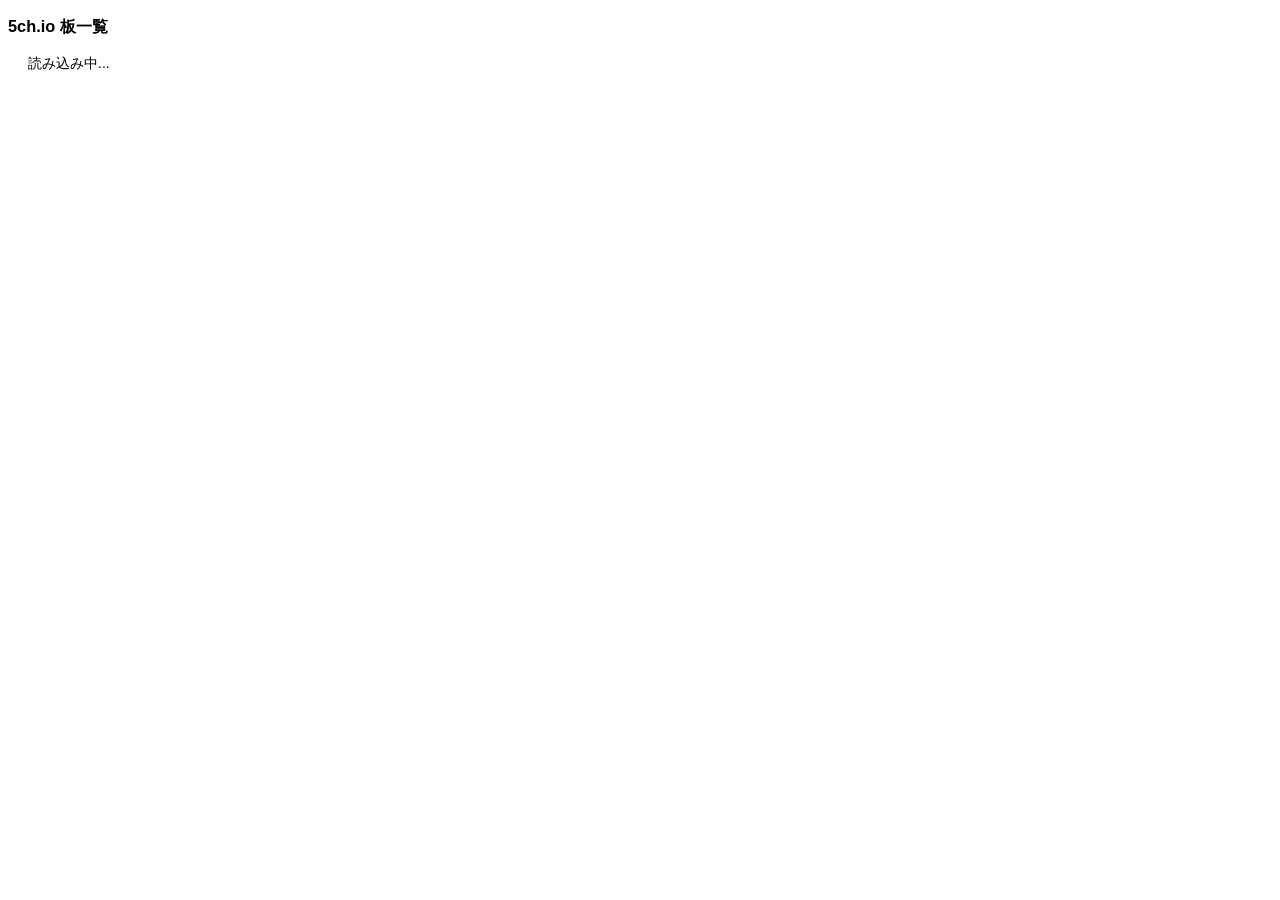
==== 5ch.ioViewer/index.html @ 729b698a "feat: add back-to-board-list button for seamless navigation" ====
<!DOCTYPE html>
<html lang="ja">
<head>
    <meta charset="UTF-8">
    <title>5ch.io Viewer</title>
    <style>
        body { width: 300px; font-family: sans-serif; font-size: 14px; }
        ul { padding-left: 20px; }
        /* ★ボタンをちょっとだけ見やすくするデザイン */
        #back-btn {
            margin-bottom: 10px;
            padding: 5px 10px;
            cursor: pointer;
        }
    </style>
</head>
<body>
    <h3>5ch.io 板一覧</h3>
    
    <button id="back-btn" style="display: none;">← 板一覧に戻る</button>

    <ul id="bbs-list">読み込み中...</ul>

    <script src="script.js"></script>
</body>
</html>
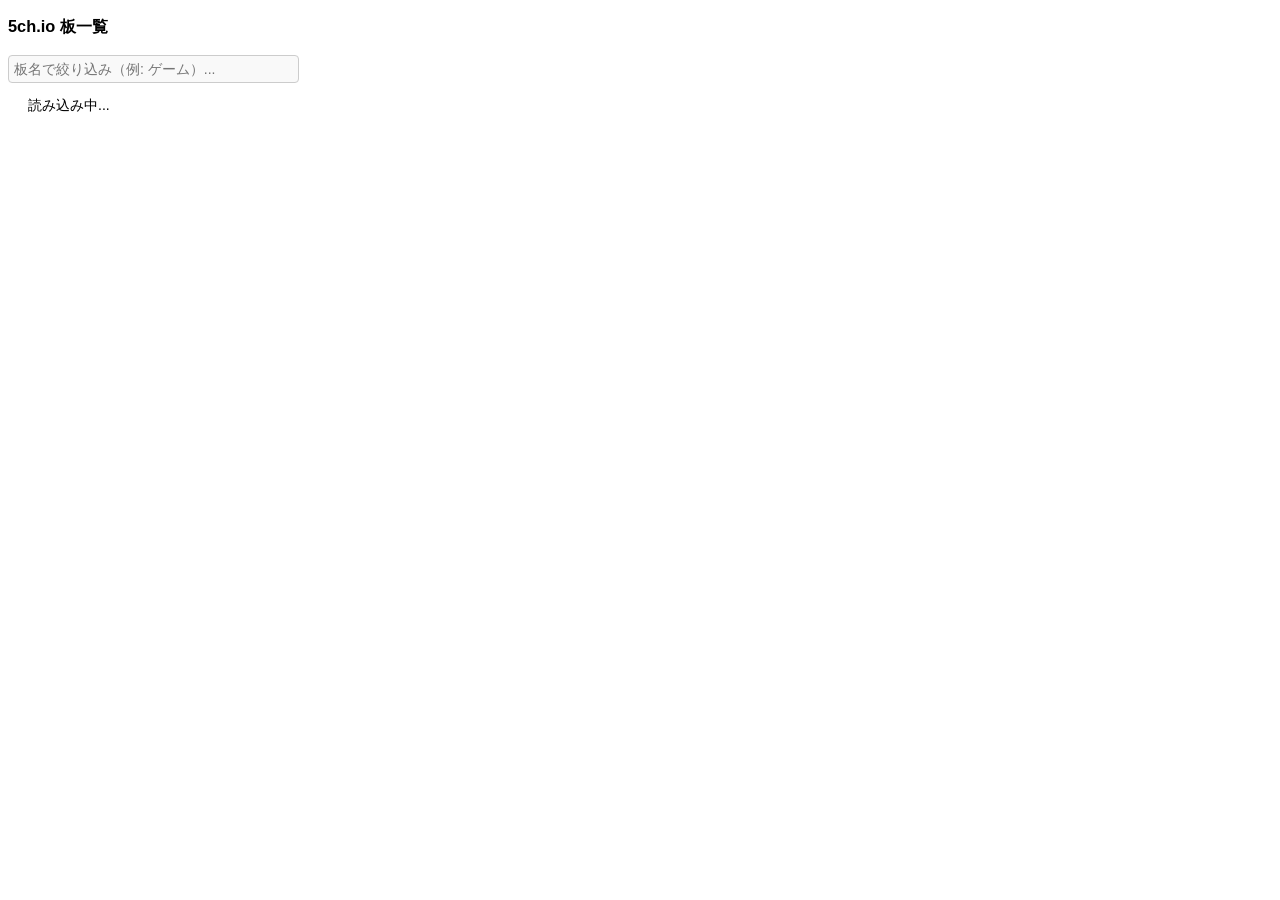
==== commit c77f6061: "feat: implement real-time board search with in-memory caching for performance" ====
--- a/5ch.ioViewer/index.html
+++ b/5ch.ioViewer/index.html
@@ -6,18 +6,61 @@
     <style>
         body { width: 300px; font-family: sans-serif; font-size: 14px; }
         ul { padding-left: 20px; }
-        /* ★ボタンをちょっとだけ見やすくするデザイン */
-        #back-btn {
-            margin-bottom: 10px;
-            padding: 5px 10px;
-            cursor: pointer;
-        }
+        #back-btn { margin-bottom: 10px; padding: 5px 10px; cursor: pointer; }
+        
+        /* 特設エリアデザイン */
+        #fav-boards-section { background: #fff9e6; padding: 10px; margin-bottom: 10px; border-radius: 5px; border: 1px solid #ffe0b2; }
+        #fav-boards-list { margin: 0; padding-left: 20px; }
+        #fav-threads-section { background: #e0f2f1; padding: 10px; margin-bottom: 10px; border-radius: 5px; border: 1px solid #b2dfdb; }
+        #fav-threads-list { margin: 0; padding-left: 20px; }
+        #history-section { background: #f0f0f0; padding: 10px; margin-bottom: 10px; border-radius: 5px; border: 1px solid #e0e0e0; }
+        #history-list { margin: 0; padding-left: 20px; }
+
+        /* 検索とソートのデザイン */
+        /* ★新しく追加：板検索窓のデザイン */
+        #board-search-container { margin-bottom: 10px; }
+        #board-search-input { width: 93%; padding: 5px; font-size: 14px; background-color: #f9f9f9; border: 1px solid #ccc; border-radius: 4px; }
+
+        #search-container { margin-bottom: 5px; }
+        #search-input { width: 93%; padding: 5px; font-size: 14px; }
+        
+        #sort-container { margin-bottom: 10px; display: flex; gap: 5px; }
+        .sort-btn { flex: 1; padding: 4px; font-size: 12px; cursor: pointer; }
+
+        .list-item-container { display: flex; justify-content: space-between; align-items: center; margin-bottom: 4px; }
+        .fav-btn { cursor: pointer; font-size: 16px; color: #ffa000; user-select: none; padding-left: 5px; }
     </style>
 </head>
 <body>
     <h3>5ch.io 板一覧</h3>
     
+    <div id="fav-boards-section" style="display: none;">
+        <strong>★ お気に入り板</strong>
+        <ul id="fav-boards-list"></ul>
+    </div>
+    <div id="fav-threads-section" style="display: none;">
+        <strong>★ お気に入りスレッド</strong>
+        <ul id="fav-threads-list"></ul>
+    </div>
+    <div id="history-section" style="display: none;">
+        <strong>最近見たスレッド</strong>
+        <ul id="history-list"></ul>
+    </div>
+
     <button id="back-btn" style="display: none;">← 板一覧に戻る</button>
+
+    <div id="board-search-container">
+        <input type="text" id="board-search-input" placeholder="板名で絞り込み（例: ゲーム）...">
+    </div>
+
+    <div id="search-container" style="display: none;">
+        <input type="text" id="search-input" placeholder="スレッド名で絞り込み...">
+    </div>
+
+    <div id="sort-container" style="display: none;">
+        <button id="sort-default-btn" class="sort-btn" disabled>標準順</button>
+        <button id="sort-momentum-btn" class="sort-btn">勢い順 🔥</button>
+    </div>
 
     <ul id="bbs-list">読み込み中...</ul>
 
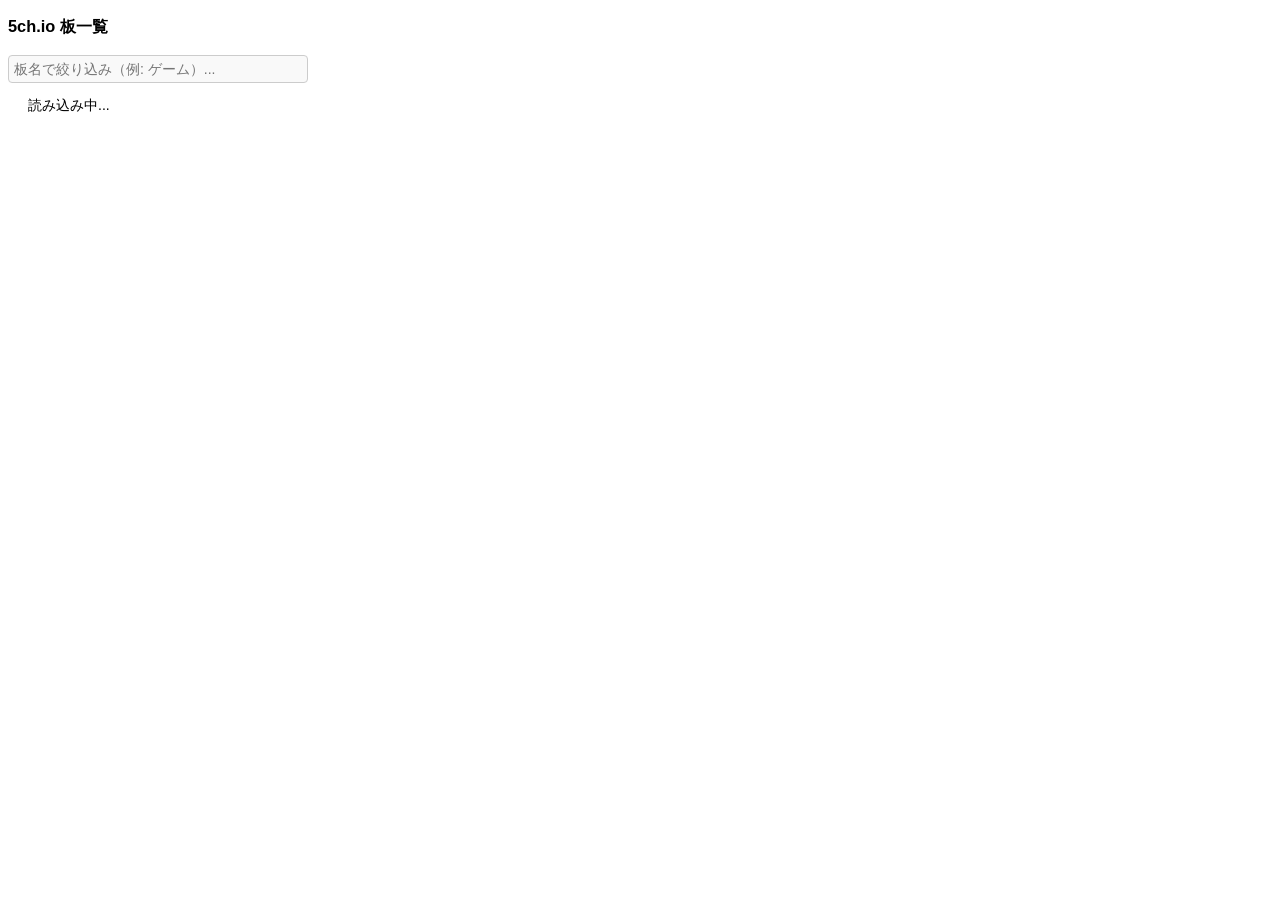
==== commit e79142dc: "feat: add native clear (x) button to search inputs" ====
--- a/5ch.ioViewer/index.html
+++ b/5ch.ioViewer/index.html
@@ -17,12 +17,13 @@
         #history-list { margin: 0; padding-left: 20px; }
 
         /* 検索とソートのデザイン */
-        /* ★新しく追加：板検索窓のデザイン */
         #board-search-container { margin-bottom: 10px; }
-        #board-search-input { width: 93%; padding: 5px; font-size: 14px; background-color: #f9f9f9; border: 1px solid #ccc; border-radius: 4px; }
+        /* ★【今日の一撃】横幅を 93% から 100% にして、box-sizing を指定することで、枠線がはみ出さないように綺麗にフィットさせます */
+        #board-search-input { width: 100%; padding: 5px; font-size: 14px; background-color: #f9f9f9; border: 1px solid #ccc; border-radius: 4px; box-sizing: border-box; }
 
         #search-container { margin-bottom: 5px; }
-        #search-input { width: 93%; padding: 5px; font-size: 14px; }
+        /* ★【今日の一撃】スレッド検索窓も同様に綺麗にフィットさせます */
+        #search-input { width: 100%; padding: 5px; font-size: 14px; box-sizing: border-box; }
         
         #sort-container { margin-bottom: 10px; display: flex; gap: 5px; }
         .sort-btn { flex: 1; padding: 4px; font-size: 12px; cursor: pointer; }
@@ -50,11 +51,11 @@
     <button id="back-btn" style="display: none;">← 板一覧に戻る</button>
 
     <div id="board-search-container">
-        <input type="text" id="board-search-input" placeholder="板名で絞り込み（例: ゲーム）...">
+        <input type="search" id="board-search-input" placeholder="板名で絞り込み（例: ゲーム）...">
     </div>
 
     <div id="search-container" style="display: none;">
-        <input type="text" id="search-input" placeholder="スレッド名で絞り込み...">
+        <input type="search" id="search-input" placeholder="スレッド名で絞り込み...">
     </div>
 
     <div id="sort-container" style="display: none;">
